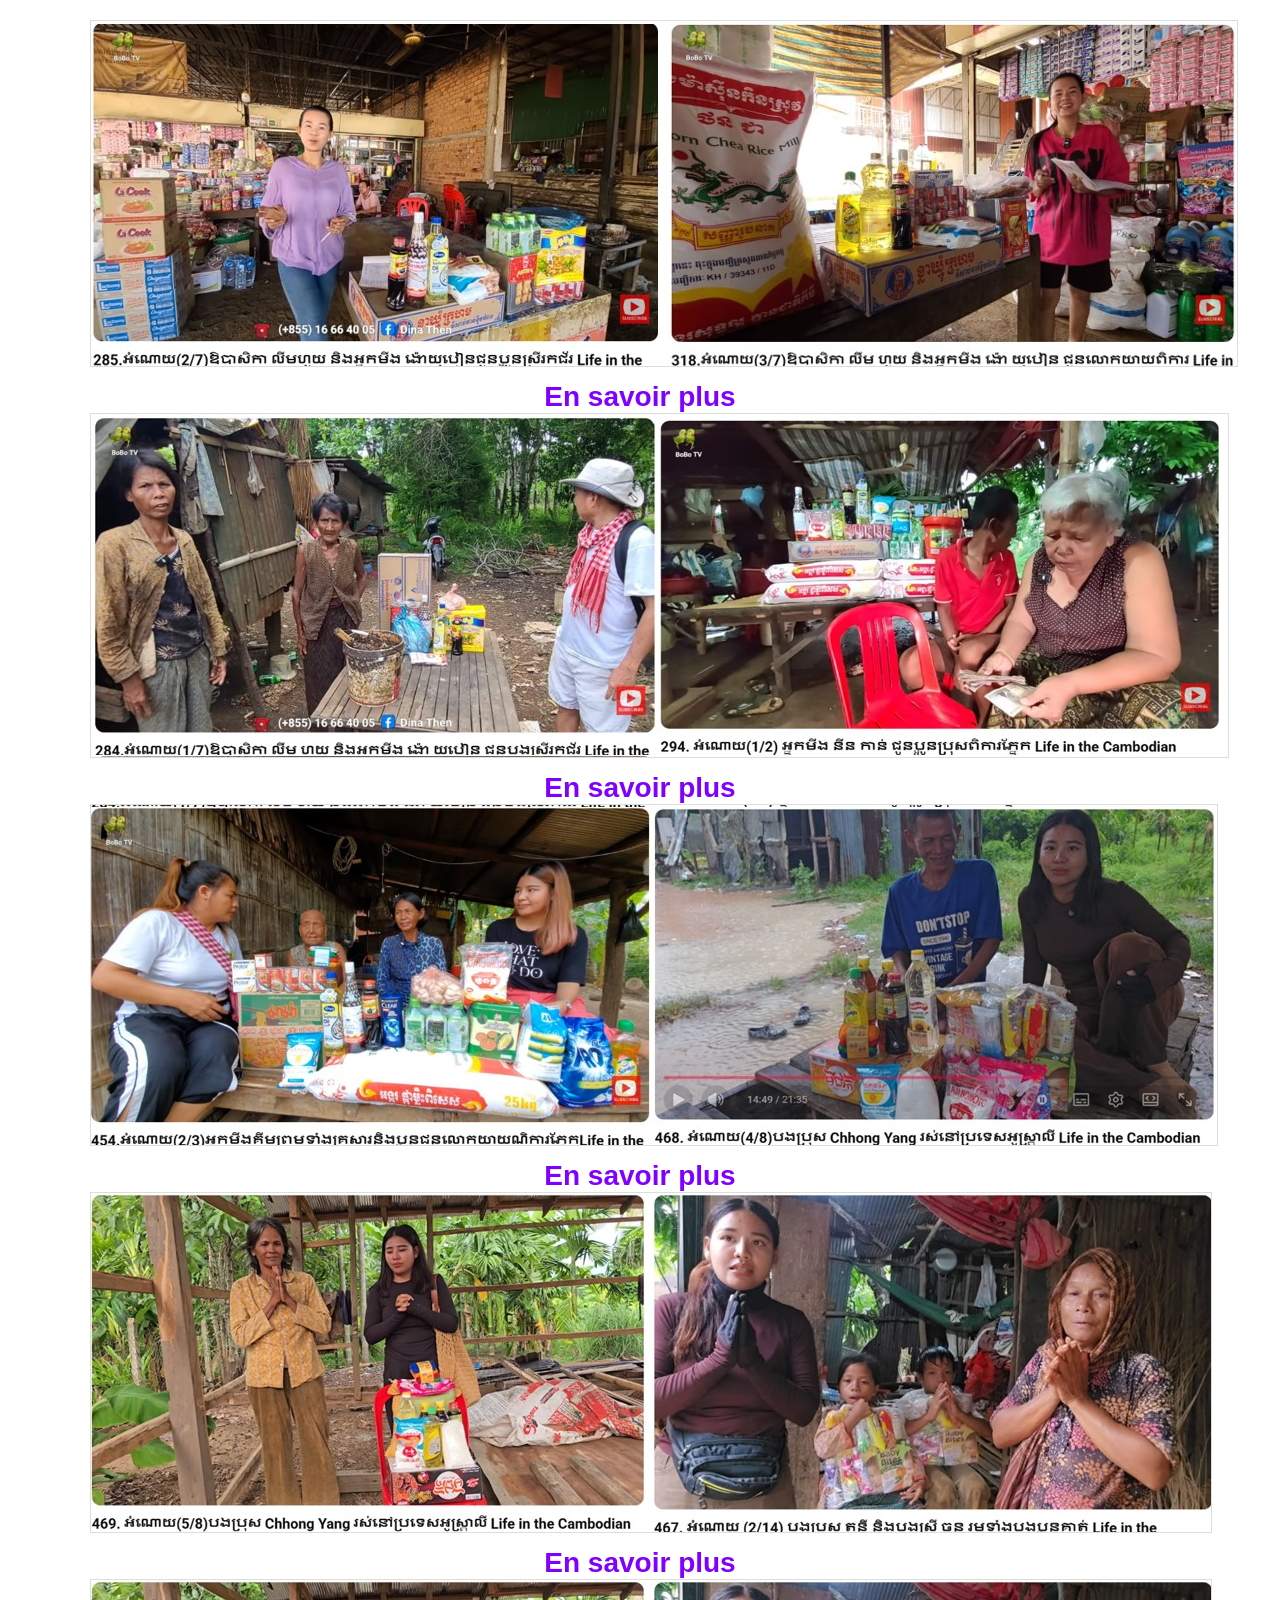
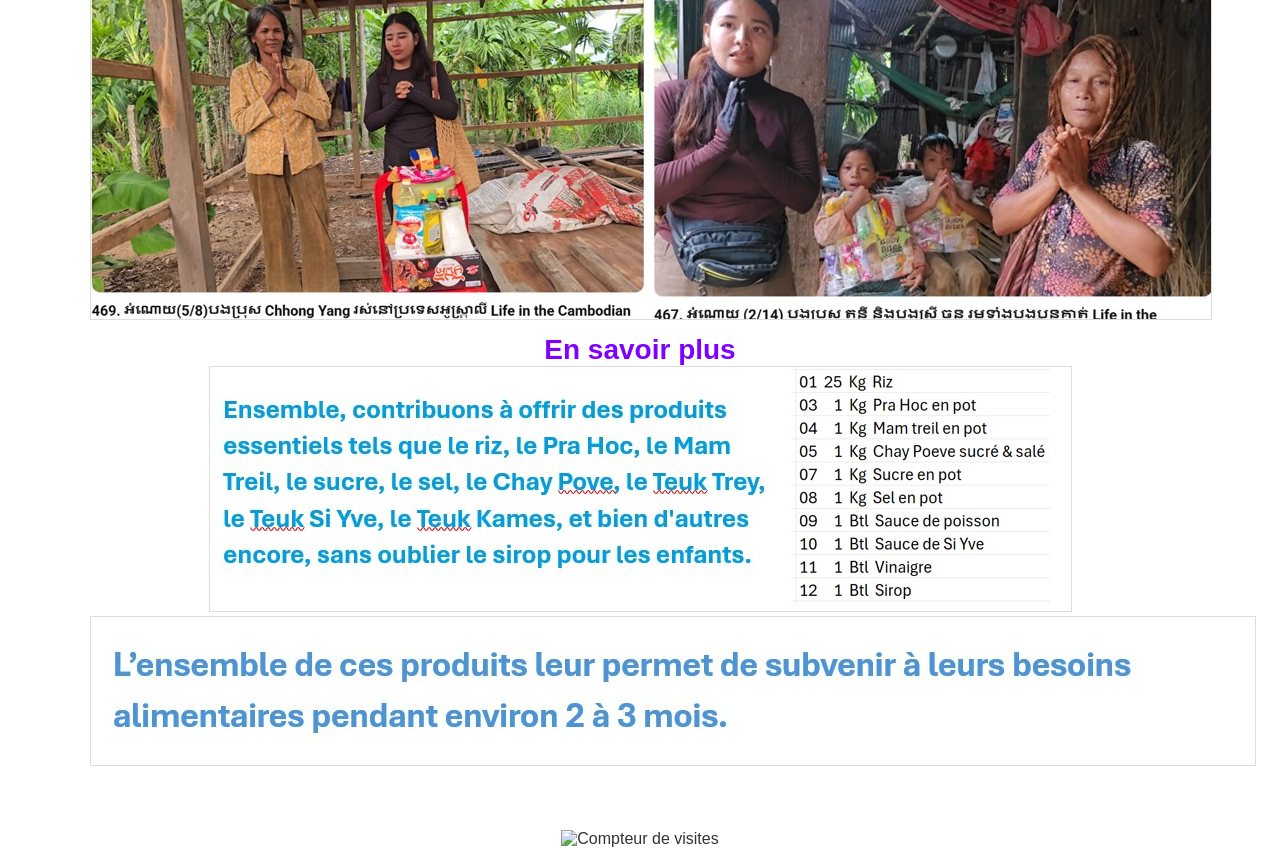
==== as110.html @ c7bf6e30 "Add files via upload" ====
<!-- as110.html	Besoins Alimentaires -->

<!DOCTYPE html>
<html lang="fr">
<head>
    <meta charset="UTF-8">

	<title>Besoins Alimentaires</title>

  	<meta name="description" content="Création structure site de présentation">
  	<meta name="keywords" content="Association,Humanitaire,Culturelle">
  	<meta name="author" content="JFT">
  	<meta name="robots" content="index, follow">
  	<meta name="viewport" content="width=device-width, initial-scale=1.0">

    <style>
        body {
            margin: 0;
            font-family: Arial, sans-serif;
            background-color: #ffffff;
            color: #333;
        }

        header {
            text-align: center;
            padding: 20px;
        }

        h1 {
            text-align: center;
	    color: Red;
            font-size: 24px;
        }

        main {
            padding: 20px;
            max-width: 1100px;
            margin: auto;
        }

.	products {
    		display: flex;
    		flex-direction: column; /* affichage vertical */
     	        align-items: center;
   		gap: 20px;
	}

       .product {
            text-align: center;
        }

        .product img {
            max-width: 120%;
            height: '120';
            border: 1px solid #ddd;
        }

        .product a {
            display: inline-block;
            margin-top: 10px;
            text-align: center;
            text-decoration: none;
            font-weight: bold;
            color: #8000FF;
            font-size: 28px;
        }

        .product a:hover {
            text-decoration: underline;
        }


        footer {
            text-align: center;
            margin-top: 40px;
        }
    </style>
</head>

<body>
<!--
   <header>
     <div class="product"><img src="A110.jpg"</div>
   </header>
-->
<main>
    <section class="products">
	<div class="products">
        	<div class="product"><img src="A111.jpg" alt="Vendeuse"><a href="ascontac.html">En savoir plus</a></div>
        	<div class="product"><img src="A112.jpg" alt="Receveuse 1/2"><a href="ascontac.html">En savoir plus</a></div>
        	<div class="product"><img src="A113.jpg" alt="Receveuse 2/3"><a href="ascontac.html">En savoir plus</a></div>
        	<div class="product"><img src="A114.jpg" alt="Receveuse 4/5"><a href="ascontac.html">En savoir plus</a></div>
        	<div class="product"><img src="A114.jpg" alt="Receveuse 6/7"><a href="ascontac.html">En savoir plus</a></div>

     		<div class="product"><img src="A110.jpg"</div>
        	<div class="product"><img src="A199.jpg" alt="Conclusion">

	</div>
    </section>
</main>

<footer>
    <img src="../../../../JF.TUM/bin/compteur.cgi?df=compteur12" alt="Compteur de visites">
</footer>

</body>
</html>
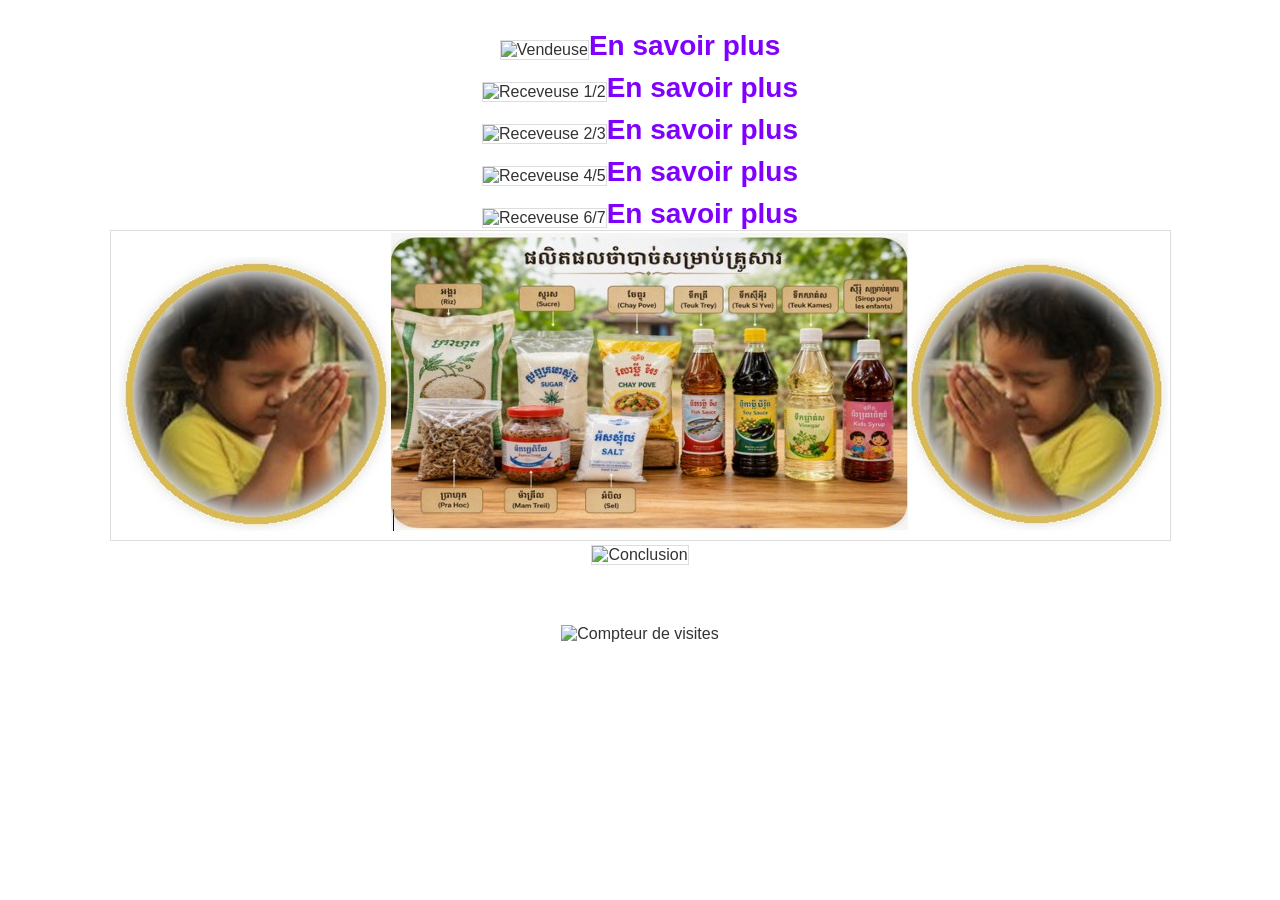
==== commit eea67011: "Add files via upload" ====
--- a/as110.html
+++ b/as110.html
@@ -80,20 +80,20 @@
 <body>
 <!--
    <header>
-     <div class="product"><img src="A110.jpg"</div>
+     <div class="product"><img src="IMG\A110.jpg"</div>
    </header>
 -->
 <main>
     <section class="products">
 	<div class="products">
-        	<div class="product"><img src="A111.jpg" alt="Vendeuse"><a href="ascontac.html">En savoir plus</a></div>
-        	<div class="product"><img src="A112.jpg" alt="Receveuse 1/2"><a href="ascontac.html">En savoir plus</a></div>
-        	<div class="product"><img src="A113.jpg" alt="Receveuse 2/3"><a href="ascontac.html">En savoir plus</a></div>
-        	<div class="product"><img src="A114.jpg" alt="Receveuse 4/5"><a href="ascontac.html">En savoir plus</a></div>
-        	<div class="product"><img src="A114.jpg" alt="Receveuse 6/7"><a href="ascontac.html">En savoir plus</a></div>
+        	<div class="product"><img src="IMG\A111.jpg" alt="Vendeuse"><a href="ascontac.html">En savoir plus</a></div>
+        	<div class="product"><img src="IMG\A112.jpg" alt="Receveuse 1/2"><a href="ascontac.html">En savoir plus</a></div>
+        	<div class="product"><img src="IMG\A113.jpg" alt="Receveuse 2/3"><a href="ascontac.html">En savoir plus</a></div>
+        	<div class="product"><img src="IMG\A114.jpg" alt="Receveuse 4/5"><a href="ascontac.html">En savoir plus</a></div>
+        	<div class="product"><img src="IMG\A114.jpg" alt="Receveuse 6/7"><a href="ascontac.html">En savoir plus</a></div>
 
-     		<div class="product"><img src="A110.jpg"</div>
-        	<div class="product"><img src="A199.jpg" alt="Conclusion">
+     		<div class="product"><img src="IMG\A110.jpg"</div>
+        	<div class="product"><img src="IMG\A199.jpg" alt="Conclusion">
 
 	</div>
     </section>
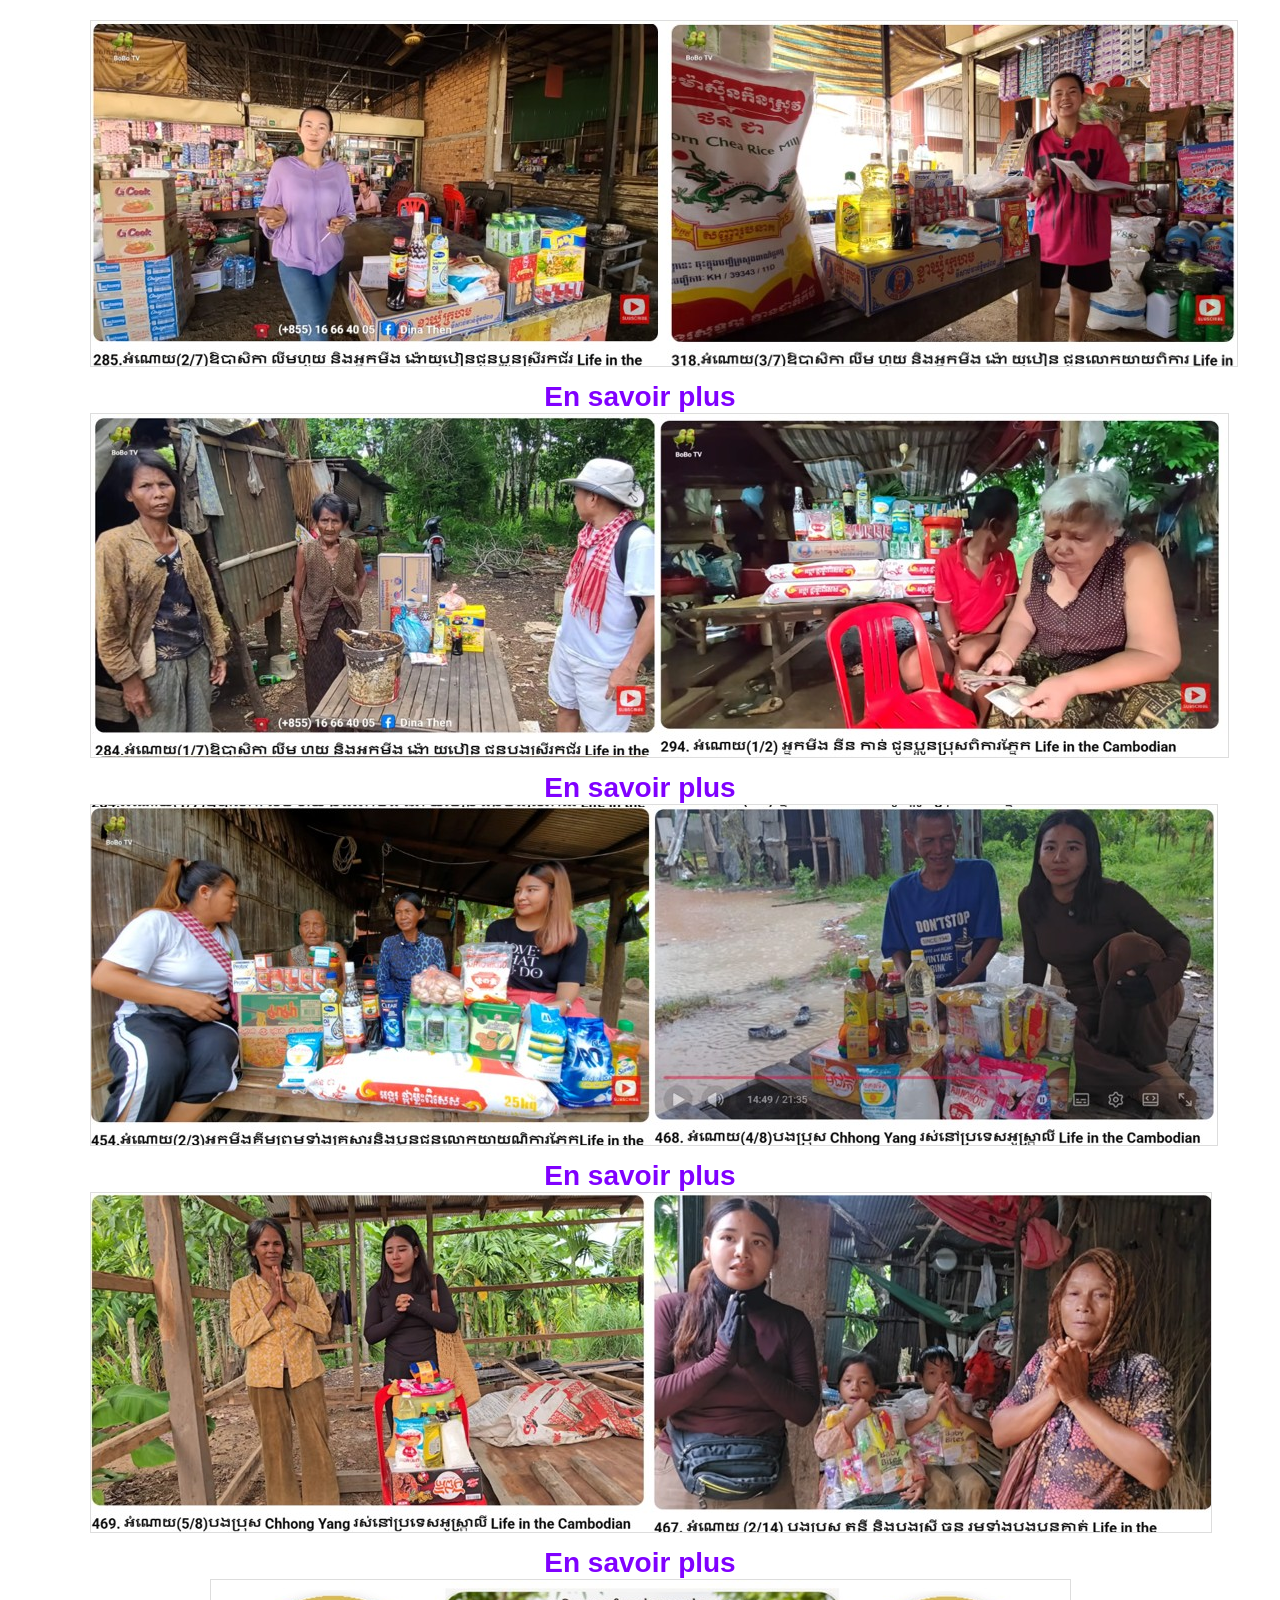
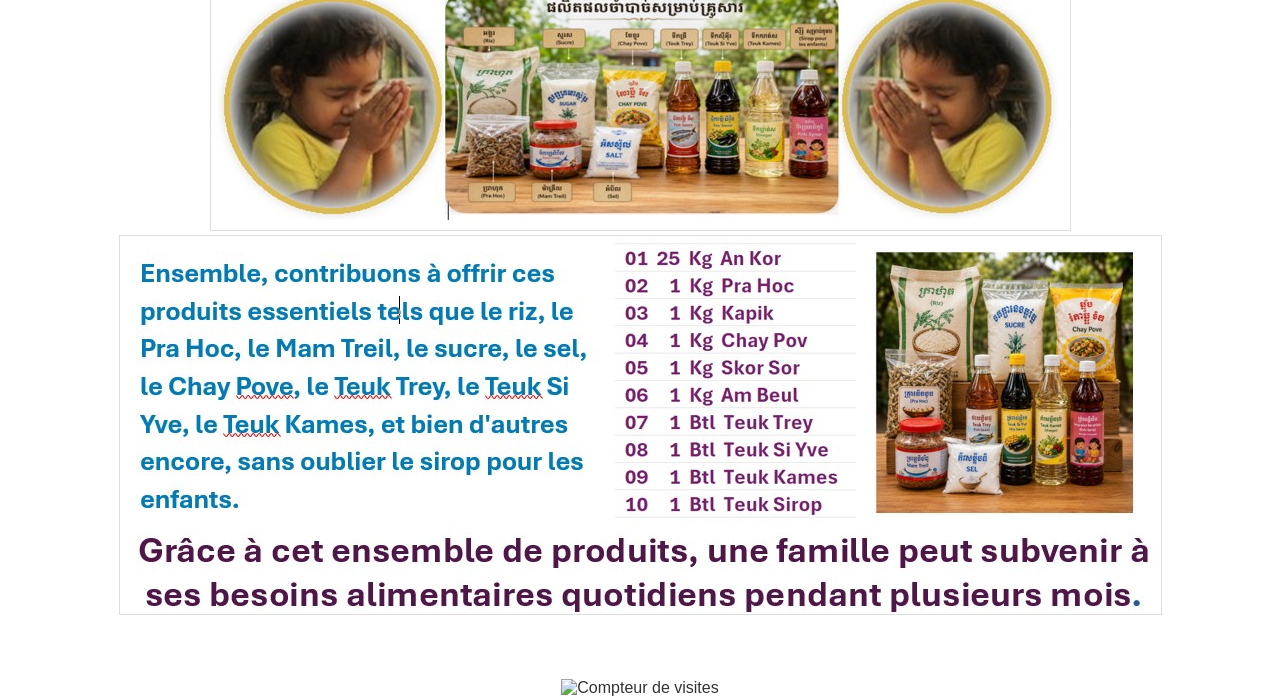
==== commit c2befa51: "Add files via upload" ====
--- a/as110.html
+++ b/as110.html
@@ -86,11 +86,10 @@
 <main>
     <section class="products">
 	<div class="products">
-        	<div class="product"><img src="IMG\A111.jpg" alt="Vendeuse"><a href="ascontac.html">En savoir plus</a></div>
-        	<div class="product"><img src="IMG\A112.jpg" alt="Receveuse 1/2"><a href="ascontac.html">En savoir plus</a></div>
-        	<div class="product"><img src="IMG\A113.jpg" alt="Receveuse 2/3"><a href="ascontac.html">En savoir plus</a></div>
-        	<div class="product"><img src="IMG\A114.jpg" alt="Receveuse 4/5"><a href="ascontac.html">En savoir plus</a></div>
-        	<div class="product"><img src="IMG\A114.jpg" alt="Receveuse 6/7"><a href="ascontac.html">En savoir plus</a></div>
+        	<div class="product"><img src="IMG\A111.jpg" alt="Vendeuse"><a href="https://www.youtube.com/watch?v=zNTmLxLRq90" target="_blank" rel="noopener">En savoir plus</a></div>
+        	<div class="product"><img src="IMG\A112.jpg" alt="Receveuse 1/2"><a href="https://www.youtube.com/watch?v=I9PRV1oP_0c" target="_blank" rel="noopener">En savoir plus</a></div>
+        	<div class="product"><img src="IMG\A113.jpg" alt="Receveuse 2/3"><a href="https://www.youtube.com/watch?v=lAKtZ4w0evI" target="_blank" rel="noopener">En savoir plus</a></div>
+        	<div class="product"><img src="IMG\A114.jpg" alt="Receveuse 4/5"><a href="https://www.youtube.com/watch?v=fSyp3QELNJg" target="_blank" rel="noopener">En savoir plus</a></div>
 
      		<div class="product"><img src="IMG\A110.jpg"</div>
         	<div class="product"><img src="IMG\A199.jpg" alt="Conclusion">
@@ -105,4 +104,3 @@
 
 </body>
 </html>
-
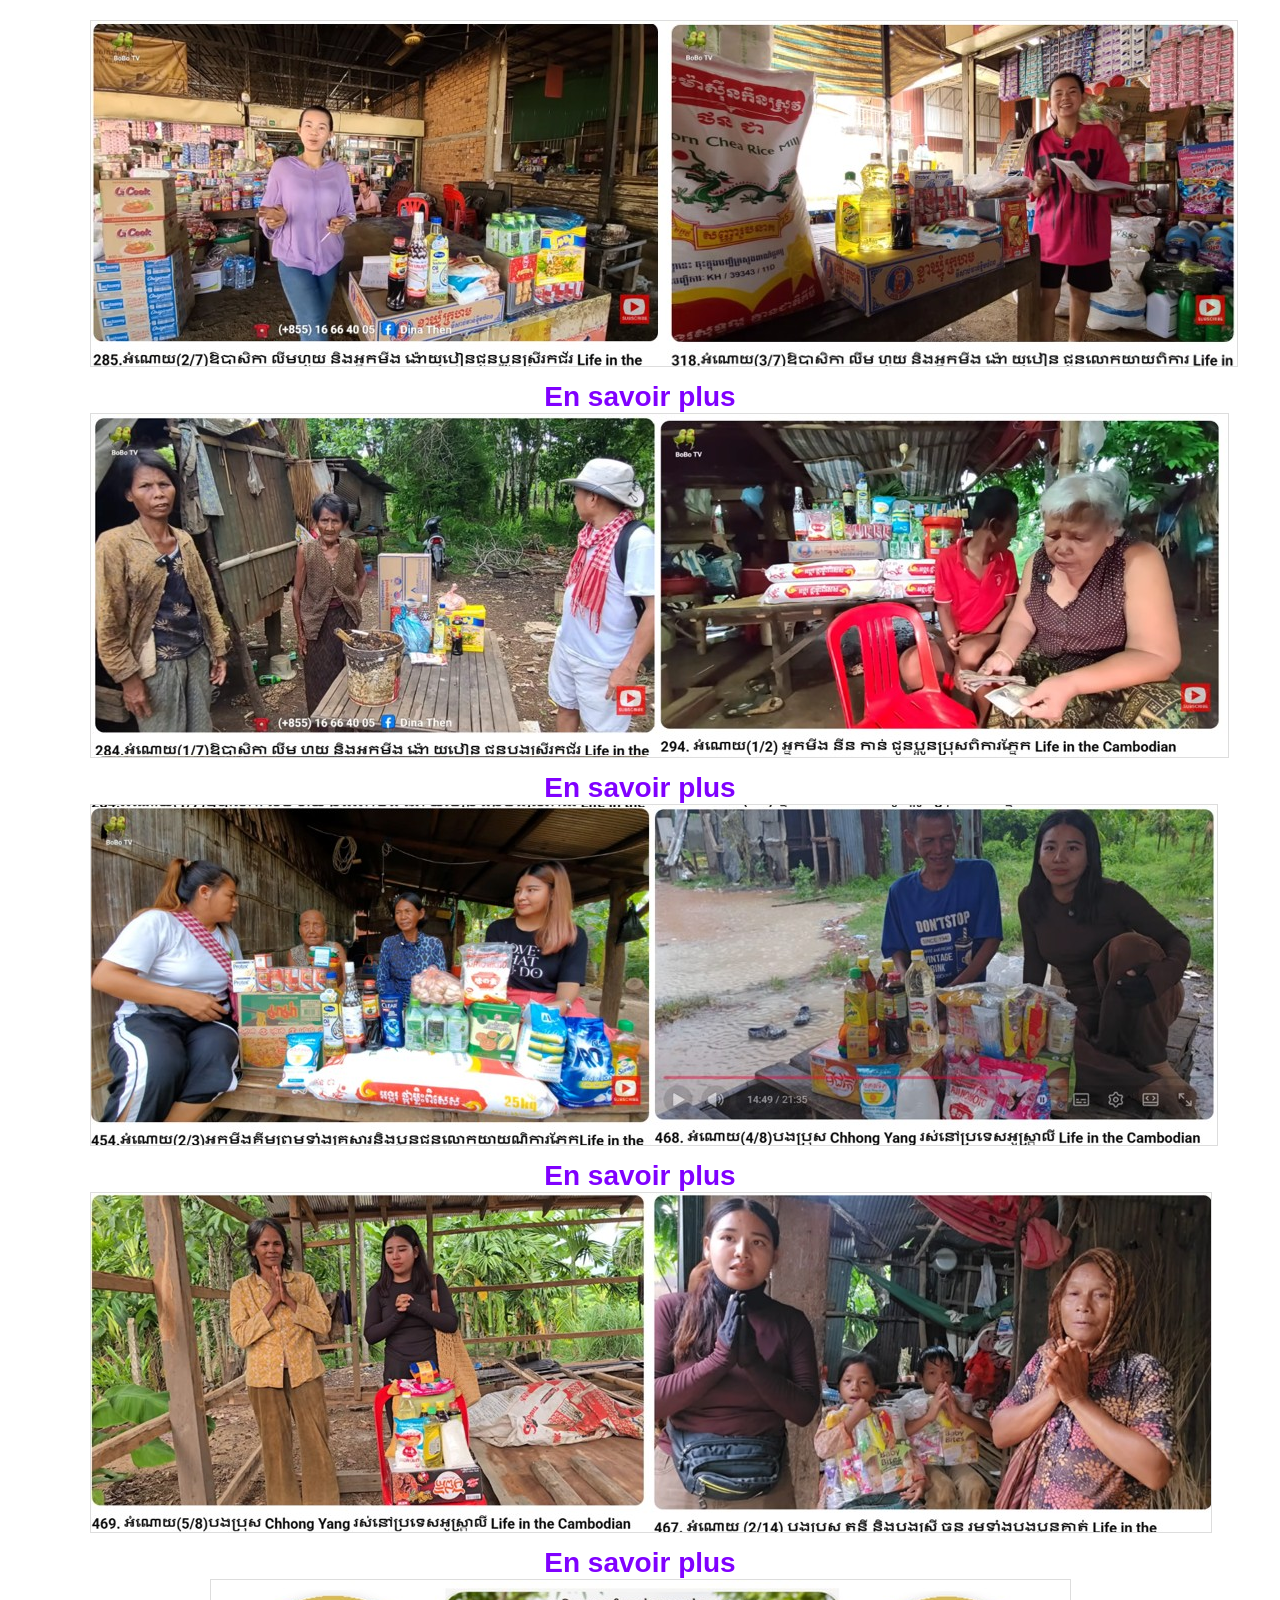
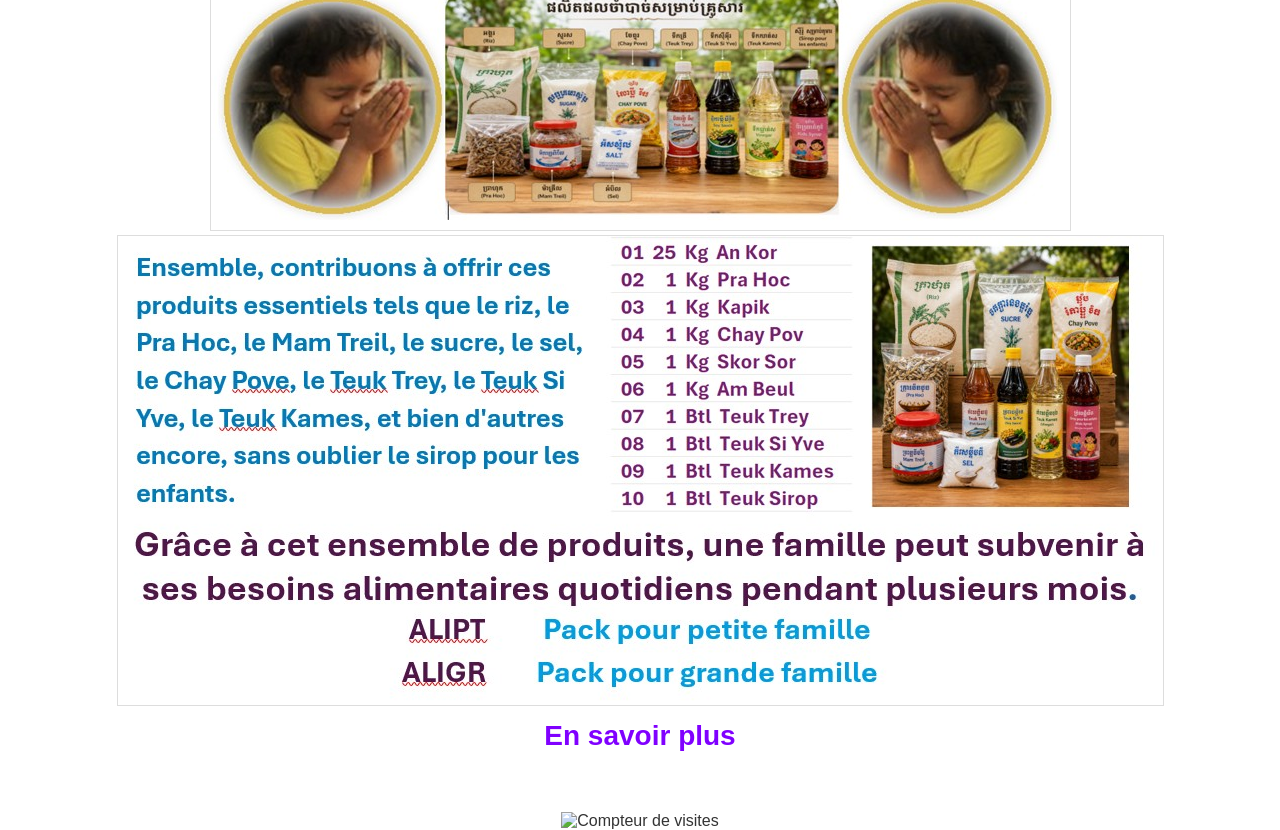
==== commit 29cc5200: "Add files via upload" ====
--- a/as110.html
+++ b/as110.html
@@ -92,7 +92,7 @@
         	<div class="product"><img src="IMG\A114.jpg" alt="Receveuse 4/5"><a href="https://www.youtube.com/watch?v=fSyp3QELNJg" target="_blank" rel="noopener">En savoir plus</a></div>
 
      		<div class="product"><img src="IMG\A110.jpg"</div>
-        	<div class="product"><img src="IMG\A199.jpg" alt="Conclusion">
+        	<div class="product"><img src="IMG\A199.jpg" alt="Appel au don"><a href="as130.html">En savoir plus</a></div>
 
 	</div>
     </section>
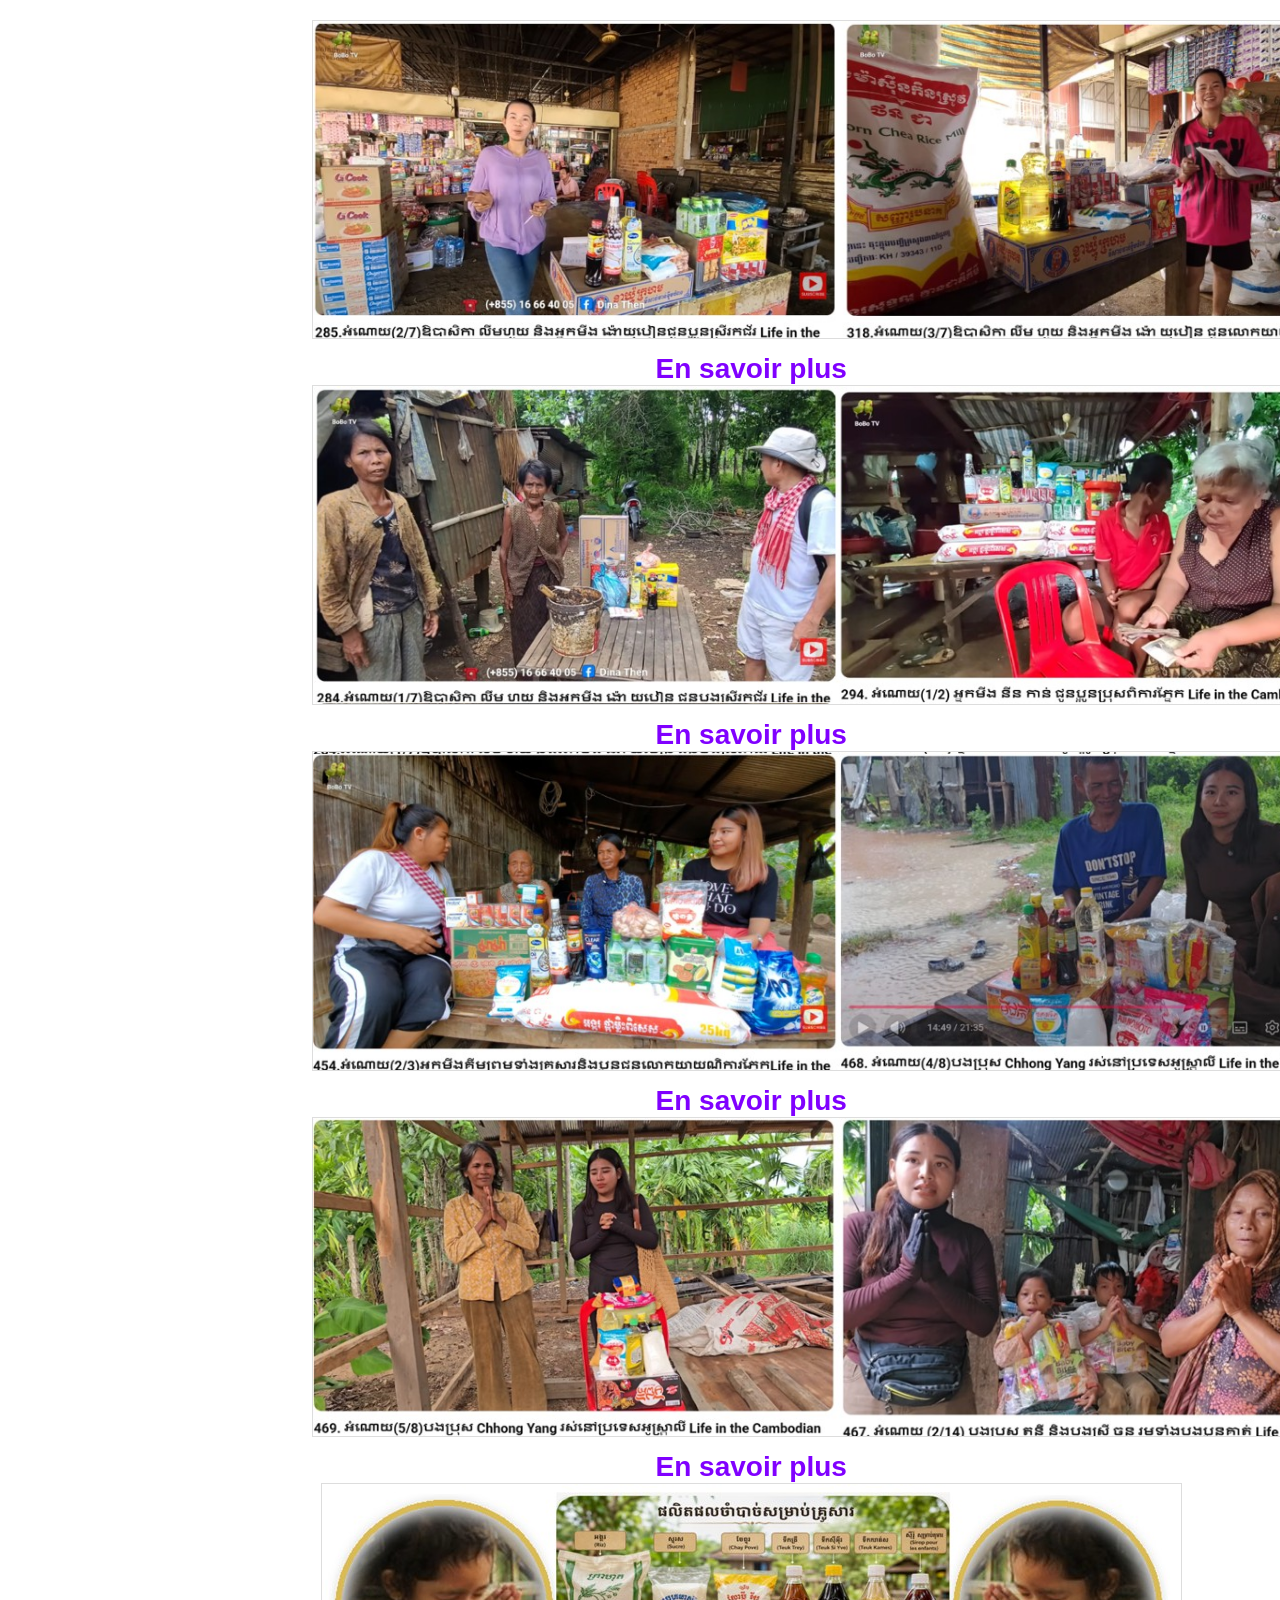
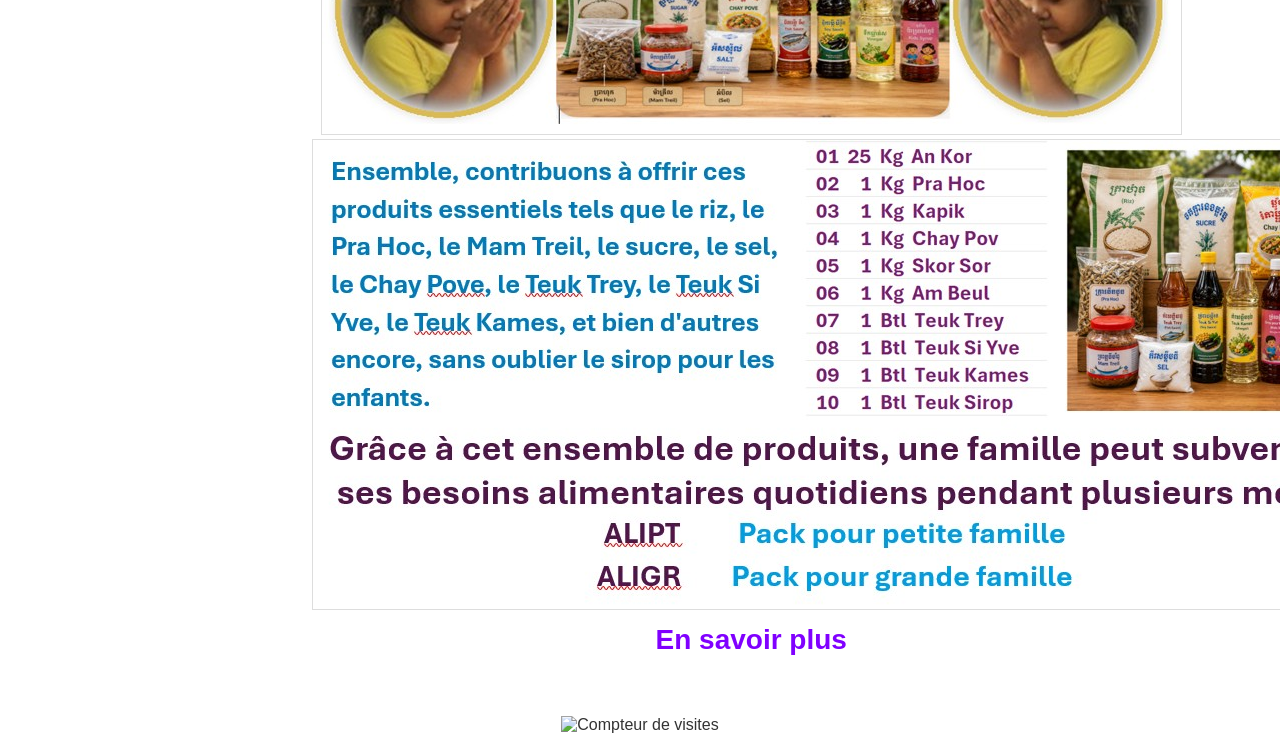
==== commit ea7320db: "Add files via upload" ====
--- a/as110.html
+++ b/as110.html
@@ -85,6 +85,7 @@
 -->
 <main>
     <section class="products">
+      <div style="margin-left:25ch;">
 	<div class="products">
         	<div class="product"><img src="IMG\A111.jpg" alt="Vendeuse"><a href="https://www.youtube.com/watch?v=zNTmLxLRq90" target="_blank" rel="noopener">En savoir plus</a></div>
         	<div class="product"><img src="IMG\A112.jpg" alt="Receveuse 1/2"><a href="https://www.youtube.com/watch?v=I9PRV1oP_0c" target="_blank" rel="noopener">En savoir plus</a></div>
@@ -95,6 +96,7 @@
         	<div class="product"><img src="IMG\A199.jpg" alt="Appel au don"><a href="as130.html">En savoir plus</a></div>
 
 	</div>
+      </div>
     </section>
 </main>
 
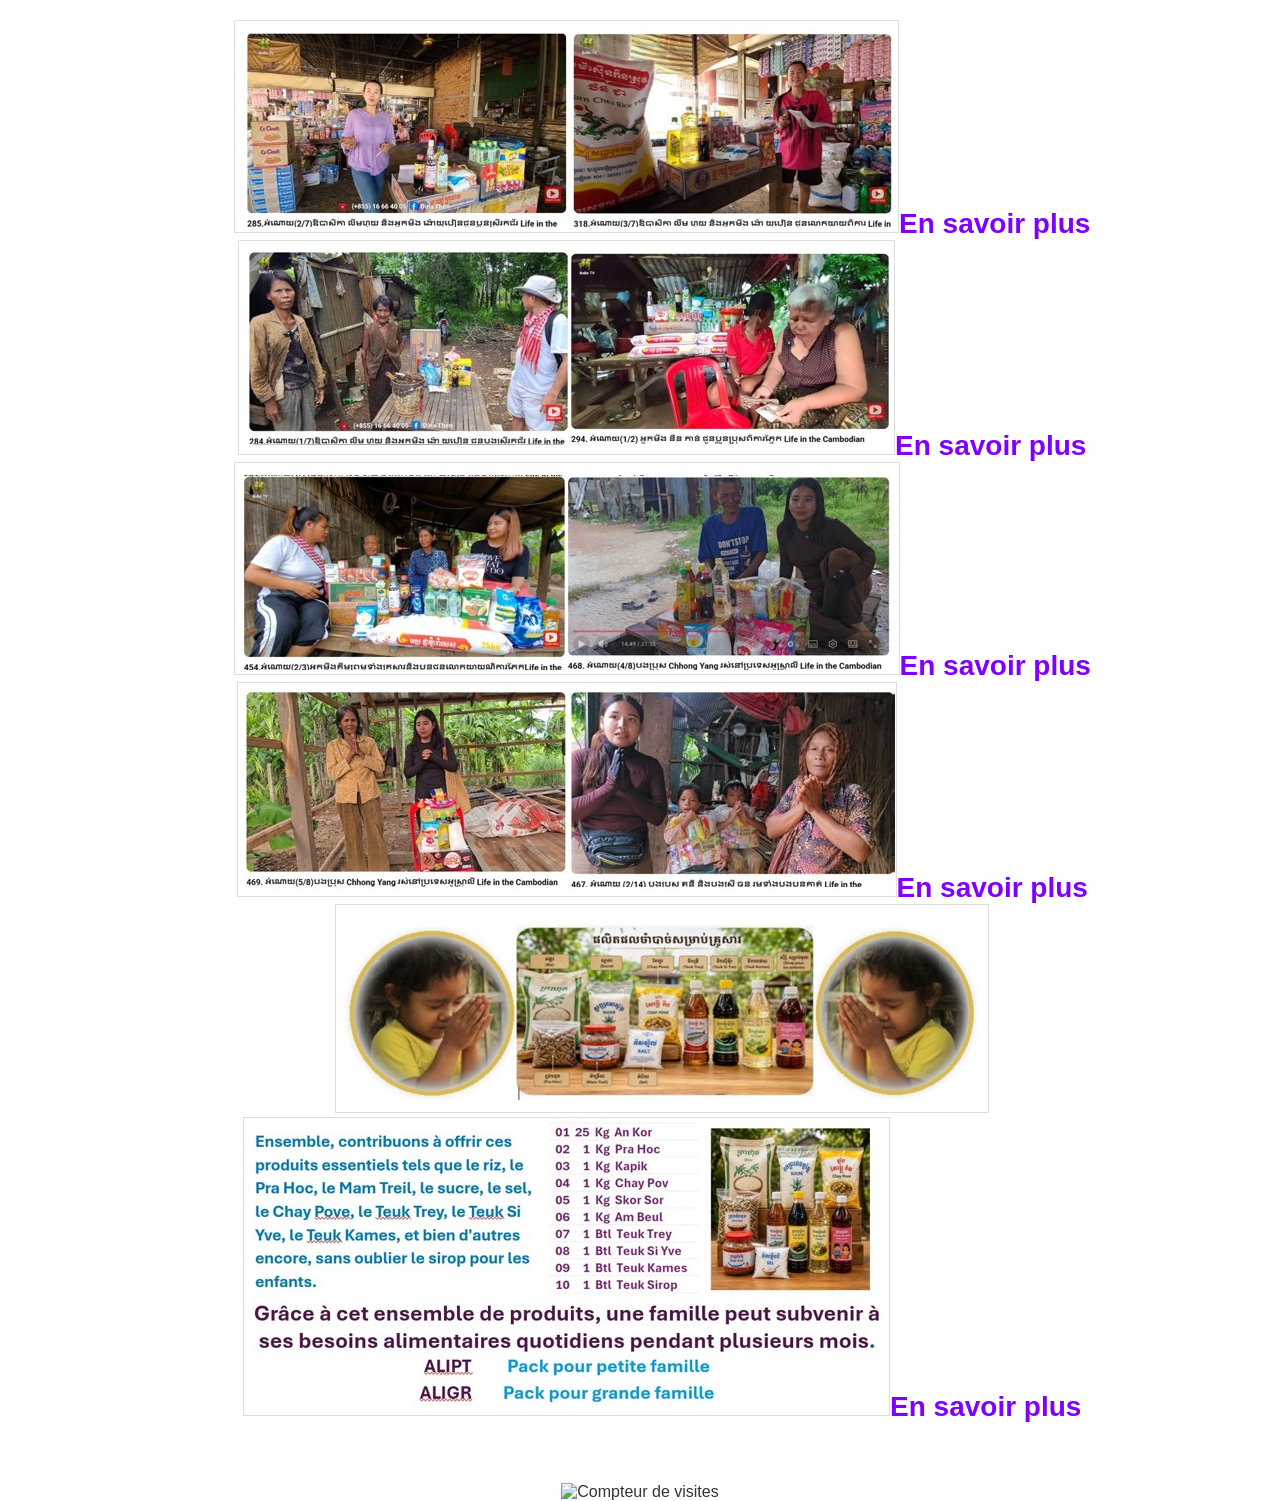
==== commit f6e2c6bb: "Add files via upload" ====
--- a/as110.html
+++ b/as110.html
@@ -85,7 +85,7 @@
 -->
 <main>
     <section class="products">
-      <div style="margin-left:25ch;">
+      <div style="margin-left:5ch;">
 	<div class="products">
         	<div class="product"><img src="IMG\A111.jpg" alt="Vendeuse"><a href="https://www.youtube.com/watch?v=zNTmLxLRq90" target="_blank" rel="noopener">En savoir plus</a></div>
         	<div class="product"><img src="IMG\A112.jpg" alt="Receveuse 1/2"><a href="https://www.youtube.com/watch?v=I9PRV1oP_0c" target="_blank" rel="noopener">En savoir plus</a></div>
